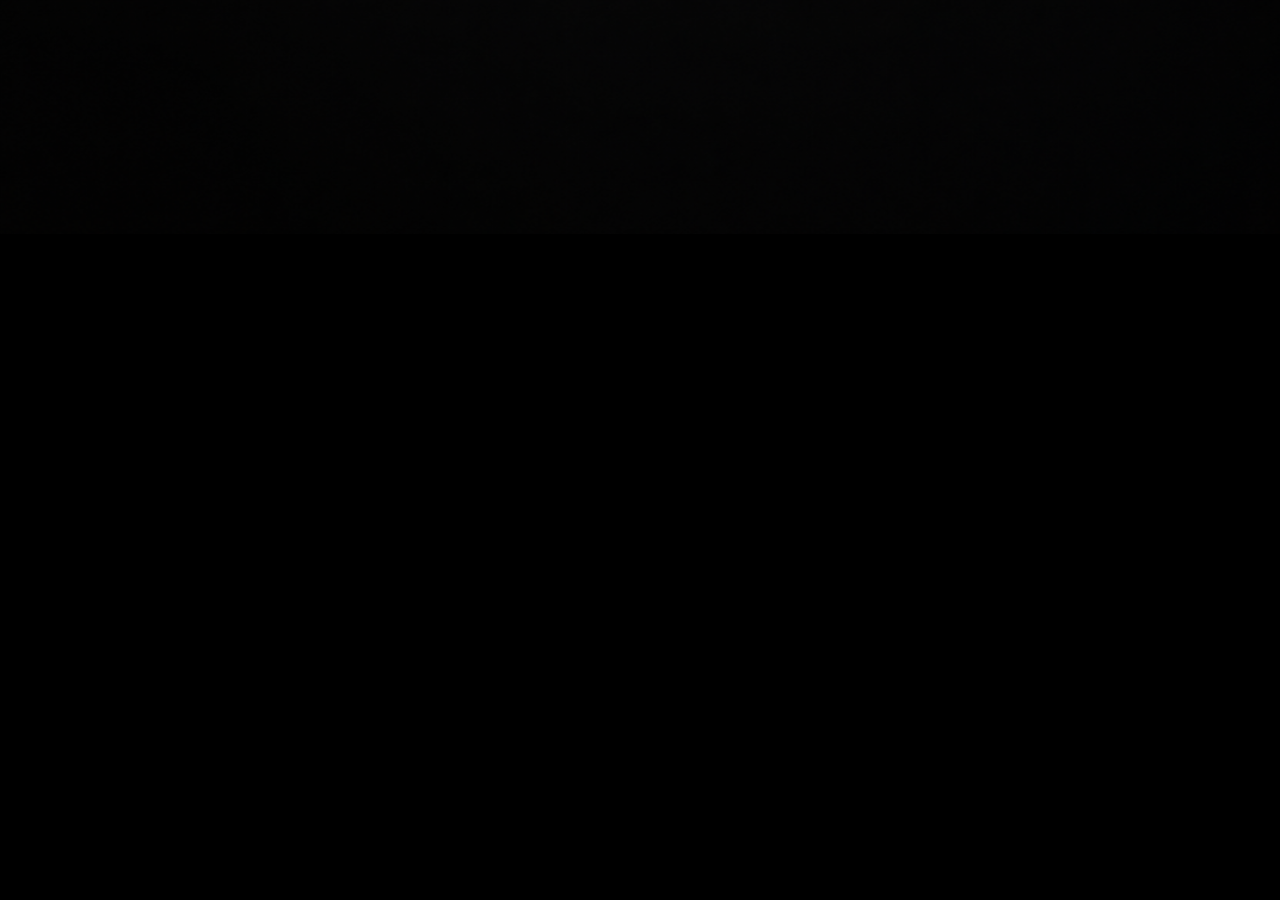
==== index.html @ ede3e85d "Add Studio splash, ten photo fun facts and bottom loading progress" ====
<!doctype html>
<html lang="en">
<head>
<meta charset="utf-8"><meta name="viewport" content="width=device-width,initial-scale=1,maximum-scale=1,user-scalable=no">
<title>Formula Racing 2.17.6 · Cockpit Camera</title>
<link rel="stylesheet" href="src/styles.css">
<link rel="stylesheet" href="src/ui.css"></head><body>
<div id="studioSplash" style="position:fixed;inset:0;background:black;z-index:20000;display:grid;place-items:center"><img src="assets/loading/studio.png" alt="Studio" style="width:100%;height:100%;object-fit:contain"></div>
<canvas id="glcanvas" aria-label="Interactive car and camera test on a fixed oval circuit"></canvas>
<div id="speedFx" aria-hidden="true"></div>
<div class="topbar"><div class="brand"><div class="title">FORMULA RACING 2.17.6 / MULTI-CIRCUIT</div><div class="sub">MULTI-CIRCUIT · PLAYER MODEL + CONTROLS PRESERVED · VARIABLE-PACE AI</div></div><div class="actions"><button id="downloadOffline">DOWNLOAD OFFLINE HTML</button><button id="settingsToggle" class="settings-toggle" aria-expanded="false" aria-controls="settingsPanel" title="Game settings">⚙ SETTINGS</button><div id="settingsPanel" class="settings-panel" hidden><div class="settings-head"><strong>GAME SETTINGS</strong><button id="settingsClose" aria-label="Close settings">✕</button></div><div class="settings-section">CAMERA VIEWS <small>V: Chase → Cockpit → Halo → Front wing → Rear</small></div><div class="camera-choice-grid"><button class="camera-choice" data-view="chase">CHASE</button><button class="camera-choice" data-view="cockpit">COCKPIT</button><button class="camera-choice" data-view="halo">HALO / T-CAM</button><button class="camera-choice" data-view="frontwing">FRONT WING</button><button class="camera-choice" data-view="rear">REAR VIEW</button></div><div class="settings-section">TRACK OVERVIEW <small>Orbit and overview are independent of V cycling</small></div><button class="camera-choice" data-view="orbit">ORBIT CAR</button><button id="fullTrackView" class="full-track-setting">FULL TRACK OVERVIEW</button><div class="settings-section">ADVANCED &amp; DEBUG</div><div class="settings-old-buttons"><button id="chaseView">CHASE CAM</button><button id="topView">ORBIT CAR</button><button id="resetView">RESET VIEW</button><button id="sunAngleButton" title="Change sunlight angle and real 3D projected shadows">SUN: AFTERNOON</button><button id="ferrariUvToggle" title="Cycles Ferrari texture orientation: normal, flip V, flip U, flip both">FERRARI UV: FLIP V</button><button id="renderQuality" title="Cycles render resolution only; physics and textures stay unchanged">RES: 100%</button><button id="resetCar">RESET GRID (R)</button></div></div></div></div>
<button id="helpToggle" title="Show controls and information" aria-controls="gameInfo" aria-expanded="false">ⓘ HELP</button><div class="info help-collapsed" id="gameInfo"><b>W</b> accelerate · <b>S</b> progressive brake / reverse · <b>A / D</b> steer · <b>ESC</b> pause menu · <b>SPACE</b> pause/resume (3-second restart) · <b>R</b> reset player + NPC grid · <b>V</b> cycle camera views.<br>Player model: <span id="modelStatus">LOADING CUSTOM CAR…</span><br>NPC model: <span id="npcModelStatus">LOADING AI CAR…</span><br>Ferrari model: <span id="ferrariModelStatus">LOADING FERRARI SF26…</span> · Mercedes model: <span id="mercedesModelStatus">LOADING MERCEDES…</span> · Williams, Alpine, Audi, Haas, Racing Bulls, Aston Martin and Cadillac load when selected · GHOST SPAWNS AFTER YOUR FIRST COMPLETE LAP; IT REPLAYS YOUR BEST RECORDED LAP<br>Tyre lockup requires a high-speed brake application: above 240 km/h it can happen sooner; from 210 km/h it requires a longer sustained brake. Low-speed braking will not lock the tyres. Track selection: Oval Circuit, Silverstone GP, Shanghai International, Spa-Francorchamps and Singapore. Spa and Singapore use your annotated original tracks; the original model is kept at full geometry / texture quality. Singapore uses its annotated FINISH .020 as a timing gate, and Spa uses its authored .026 finish marker. Silverstone uses a provisional virtual finish gate for lap timing; exact painted-line alignment still needs visual calibration. No independent NPC race line or difficulty selection: finish a valid lap to summon your best-lap ghost. Shanghai collisions use actual vertical geometry rather than an invisible raceline boundary. All eleven team models are available: McLaren, Red Bull, Ferrari, Mercedes, Aston Martin, Alpine, Williams, Haas, Racing Bulls, Audi and Cadillac. Green is grass; driving off-road causes strong speed loss and very weak acceleration. Road, edge lines and low red/white kerbs are prebuilt. Cars cast accurate sun-directed silhouettes instead of ellipse decals; the SUN button changes the light angle. Mouse drag orbits; scroll zooms. Chase camera pulls back smoothly and moves forward when braking. Ferrari UV test: use FERRARI UV to compare texture orientations.</div><div id="telemetry"><div class="telelabel">SPEED</div><div class="speedline"><span id="speed">000</span><small> km/h</small></div><div class="gearlines"><span id="gear">N</span><span id="surface">TRACK</span></div><div class="gearlines"><span>TURN RADIUS</span><span id="radius">—</span></div></div>
<div id="drivingHud" hidden aria-label="Driving instruments"><div id="shiftLights" aria-hidden="true"><i></i><i></i><i></i><i></i><i></i><i></i><i></i><i></i><i></i><i></i><i></i><i></i></div><div class="dash-values"><div class="dash-side"><span>AUTO</span><small>GEAR</small></div><div class="gear-stack"><strong id="hudGear">N</strong><span id="lockupAlert" hidden>LOCK-UP</span></div><div class="dash-side"><b id="hudSpeed">000</b><small>KM/H</small></div></div></div>
<section id="sessionResult" hidden role="status" aria-live="polite"></section>
<section id="tyreHud" hidden><header>TYRES · <span id="tyreMode"> CONDITION</span></header><div class="tyre-grid"><div id="tyre0"><small>FL</small><strong>100.0%</strong><meter min="0" max="100" low="30" high="60" optimum="100" value="100" aria-label="FL CONDITION"></meter></div><div id="tyre1"><small>FR</small><strong>100.0%</strong><meter min="0" max="100" low="30" high="60" optimum="100" value="100" aria-label="FR CONDITION"></meter></div><div id="tyre2"><small>RL</small><strong>100.0%</strong><meter min="0" max="100" low="30" high="60" optimum="100" value="100" aria-label="RL CONDITION"></meter></div><div id="tyre3"><small>RR</small><strong>100.0%</strong><meter min="0" max="100" low="30" high="60" optimum="100" value="100" aria-label="RR CONDITION"></meter></div></div></section>
<div id="practiceTiming" class="timing-panel hidden" aria-live="polite">
  <div class="timing-heading"><span>BEST LAP CHALLENGE</span><span id="timingLapNumber">LAP 1</span></div>
  <div class="timing-row total"><span>TOTAL TIME</span><strong id="sessionTime">00:00.000</strong></div>
  <div class="timing-row"><span>CURRENT LAP</span><strong id="currentLapTime">00:00.000</strong></div>
  <div class="timing-row"><span>LAST LAP</span><strong id="lastLapTime">—</strong></div>
  <div class="timing-row"><span>VS PREVIOUS</span><strong id="lapDelta">—</strong></div>
  <div id="ghostState" style="padding:5px 0;color:#92d8dc;font-size:10px">GHOST: waiting for your first valid lap</div>
  <div id="lapHistory" class="lap-history"><div class="lap-empty">No completed laps yet</div></div>
</div>

<div id="modeScreen" class="mode-screen" role="dialog" aria-modal="true" aria-labelledby="modeTitle">
  <div class="mode-panel">
    <div class="mode-eyebrow">FORMULA RACING · BUILD 2.14.4</div>
    <h1 id="modeTitle">CHOOSE YOUR<br><span>RACE MODE</span></h1>
    <p class="mode-intro">Same car and physics. Choose a circuit, then choose your practice opponent pace.</p>
    <div class="mode-grid">
      <button id="practiceMode" class="mode-card mode-active">
        <span class="mode-index">01 / DRIVE</span><strong>PRACTICE</strong>
        <span class="mode-desc">Free driving with the AI car. Choose Oval or Silverstone, then select Easy, Normal, Hard or Master.</span>
        <span class="mode-action">ENTER PRACTICE <b>→</b></span>
      </button>
      <button id="grandPrixMode" class="mode-card mode-soon">
        <span class="mode-index">02 / RACE WEEKEND</span><strong>GRAND PRIX</strong>
        <span class="mode-tag">COMING SOON</span>
        <span class="mode-desc">Grid start, race distance, results and more AI opponents.</span>
        <span class="mode-action">MODE RESERVED <b>↗</b></span>
      </button>
    </div>
    <div class="mode-footer">PRACTICE IS PLAYABLE NOW · GRAND PRIX IS A RESERVED PLACEHOLDER</div>
  </div>
</div>
<div id="trackScreen" class="mode-screen hidden" role="dialog" aria-modal="true" aria-labelledby="trackTitle">
  <div class="mode-panel">
    <div class="mode-eyebrow">FORMULA RACING · CIRCUIT SELECT</div>
    <h1 id="trackTitle">CHOOSE YOUR<br><span>CIRCUIT</span></h1>
    <p class="mode-intro">Choose Oval, Silverstone, Shanghai, Spa or Singapore. Spa and Singapore load their unmodified original GLB textures on selection as free-drive previews.</p>
    <div class="mode-grid">
      <button id="selectOvalTrack" class="mode-card mode-active">
        <span class="mode-index">TRACK 01 / SHORT</span><strong>OVAL CIRCUIT</strong>
        <span class="mode-desc">The familiar compact closed loop. Best for testing acceleration, braking, tyre lock and camera behaviour.</span>
        <span class="mode-action">SELECT OVAL <b>→</b></span>
      </button>
      <button id="selectSilverstoneTrack" class="mode-card" disabled>
        <span class="mode-index">TRACK 02 / GRAND PRIX</span><strong>SILVERSTONE GP</strong>
        <span class="mode-desc">New 2024-model Silverstone visual replacement. Free-drive preview; AI path and lap timing require route calibration.</span>
        <span class="mode-action">SELECT SILVERSTONE PREVIEW <b>→</b></span>
      </button>
      <button id="selectShanghaiTrack" class="mode-card" disabled>
        <span class="mode-index">TRACK 03 / INTERNATIONAL</span><strong>SHANGHAI INTERNATIONAL CIRCUIT</strong>
        <span class="mode-desc">Your imported Shanghai 2018 circuit model. Pit complex, start lights, grid markings, asphalt, grass and kerbs are included; distant scenery is simplified.</span>
        <span class="mode-action">LOADING SHANGHAI… <b>→</b></span>
      </button>
      <button id="selectSpaTrack" class="mode-card">
        <span class="mode-index">TRACK 04 / BELGIUM · PREVIEW</span><strong>SPA-FRANCORCHAMPS</strong>
        <span class="mode-desc">Original 2022 GLB visual mesh; Blender-labelled ROAD, KERB, WALL and GRID_000–025 with separate FINISH. Free driving; no verified AI path yet.</span>
        <span class="mode-action">LOAD ORIGINAL SPA <b>→</b></span>
      </button>
      <button id="selectSingaporeTrack" class="mode-card">
        <span class="mode-index">TRACK 05 / SINGAPORE · PREVIEW</span><strong>MARINA BAY / SINGAPORE</strong>
        <span class="mode-desc">Original GLB, 30 preserved grid markers, missing .021, and .020 reserved exclusively for FINISH. Free driving; mesh terrain and AI pending calibration.</span>
        <span class="mode-action">LOAD SINGAPORE <b>→</b></span>
      </button>
    </div>
    <div class="mode-footer">FIVE CIRCUITS · SPA/SINGAPORE ARE PREVIEW MAPS · ORIGINAL MODEL DETAILS RETAINED</div>
    <button id="backFromTrackSelect" class="diff-back">← BACK TO CIRCUIT SELECT</button>
  </div>
</div>
<div id="teamScreen" class="mode-screen hidden" role="dialog" aria-modal="true" aria-labelledby="teamTitle">
  <div class="mode-panel">
    <div class="mode-eyebrow">FORMULA RACING · GRID SELECTION</div>
    <h1 id="teamTitle">CHOOSE YOUR<br><span>TEAMS</span></h1>
    <p class="mode-intro">Choose your team and the AI opponent team. All eleven team models are available; additional models load only when selected to save memory. Red Bull uses the detailed 2026 RB22 model.</p>
    <div class="team-grid">
      <label class="team-select-card" for="playerTeamSelect">
        <span class="team-role">PLAYER · YOU DRIVE</span>
        <strong>Your team</strong>
        <select id="playerTeamSelect" aria-label="Choose your team">
          <option value="mclaren" selected>McLaren · Available</option>
          <option value="redbull">Red Bull RB22 · Available</option>
          <option value="ferrari">Ferrari · Available</option>
          <option value="mercedes">Mercedes · Available</option>
          <optgroup label="Additional available teams">
            <option value="astonmartin">Aston Martin · Available</option>
            <option value="alpine">Alpine · Available</option>
            <option value="williams">Williams · Available</option>
            <option value="haas">Haas · Available</option>
            <option value="racingbulls">Racing Bulls · Available</option>
            <option value="audi">Audi · Available</option>
            <option value="cadillac">Cadillac · Available</option>
          </optgroup>
        </select>
        <small>The selected team's model becomes your player car.</small>
      </label>
      <label class="team-select-card" for="npcTeamSelect">
        <span class="team-role">GHOST · BEST LAP</span>
        <strong>Ghost car</strong>
        <select id="npcTeamSelect" aria-label="Choose NPC team">
          <option value="redbull" selected>Red Bull RB22 · Available</option>
          <option value="mclaren">McLaren · Available</option>
          <option value="ferrari">Ferrari · Available</option>
          <option value="mercedes">Mercedes · Available</option>
          <optgroup label="Additional available teams">
            <option value="astonmartin">Aston Martin · Available</option>
            <option value="alpine">Alpine · Available</option>
            <option value="williams">Williams · Available</option>
            <option value="haas">Haas · Available</option>
            <option value="racingbulls">Racing Bulls · Available</option>
            <option value="audi">Audi · Available</option>
            <option value="cadillac">Cadillac · Available</option>
          </optgroup>
        </select>
        <small>This car appears only after you complete your first valid lap, replaying your best lap. You may choose either available team.</small>
      </label>
    </div>
    <div class="team-reserve-note">11 TEAMS · BEST-LAP GHOST REPLAY · NO AI DIFFICULTY</div>
    <div id="teamLoadStatus" class="team-load-status" aria-live="polite">Choose your player and future best-lap ghost car; the ghost stays hidden until a valid lap is completed.</div>
    <div class="session-options"><label>Tyres <select id="tyreCompound"><option value="soft">Soft · High grip / Higher wear</option><option value="medium" selected>Medium · Balanced</option><option value="hard">Hard · Longer life / Lower grip</option><option value="inter">Intermediate · High wear in dry conditions</option><option value="wet">Full Wet · Low dry grip / High dry wear</option></select></label><label>Session Laps <select id="lapLimit"><option value="1">1 Lap</option><option value="2">2 Laps</option><option value="3">3 Laps</option><option value="4">4 Laps</option><option value="5">5 Laps</option><option value="0" selected>Unlimited</option></select></label></div><p class="tyre-note">Weather affects road grip and braking distance. Every lap is recorded. Timing stops at the selected lap count. Press R to restart.</p>
<label class="tyre-option"><input id="tyreWearEnabled" type="checkbox" checked> Enable Tyre Wear</label><p class="tyre-note">Tyres wear while moving. Off-track driving, braking and front-wheel lock-ups increase wear. Disable wear to keep fresh tyres. Restarting fits a new set.</p>
    <div class="team-actions">
      <button id="backToDifficulty" class="diff-back">← BACK TO TRACKS</button>
      <button id="confirmTeamSelection" class="team-start">START SESSION →</button>
    </div>
  </div>
</div>
<div id="startLights" class="start-lights hidden" aria-label="Five red start lights">
  <span class="lights-label">WAIT FOR LIGHTS OUT</span>
  <span class="light-lamp"></span><span class="light-lamp"></span><span class="light-lamp"></span><span class="light-lamp"></span><span class="light-lamp"></span>
</div>
<div id="error"><div class="errbox"><h2>WebGL unavailable</h2><p>This test needs WebGL enabled in the browser. Try a current version of Chrome or Edge with hardware acceleration enabled.</p></div></div>
<script type="module" src="src/main.js?v=loading11"></script></body></html>
---- src/styles.css ----
:root{color-scheme:dark;--cyan:#68f0f0;--panel:rgba(8,17,24,.88);--border:#304651}
*{box-sizing:border-box}html,body{margin:0;width:100%;height:100%;overflow:hidden;background:#0a151b;font-family:Arial,Helvetica,sans-serif;color:#edf6f7}
#glcanvas{display:block;width:100%;height:100%;touch-action:none;outline:none}
#speedFx{position:fixed;inset:0;z-index:2;pointer-events:none;opacity:0;mix-blend-mode:screen;background-image:repeating-linear-gradient(104deg,transparent 0 41px,rgba(200,240,255,.26) 42px,transparent 43px 86px),radial-gradient(ellipse at center,transparent 27%,rgba(4,12,18,.18) 100%);background-size:180px 100%,100% 100%;background-position:0 0,0 0;mask-image:radial-gradient(ellipse at center,transparent 24%,#000 86%);-webkit-mask-image:radial-gradient(ellipse at center,transparent 24%,#000 86%);animation:speedStreakFlow .30s linear infinite}
@keyframes speedStreakFlow{from{background-position:0 0,0 0}to{background-position:-180px 0,0 0}}
.topbar,.info,#telemetry{z-index:5}
.topbar{position:fixed;left:18px;top:16px;right:18px;display:flex;align-items:flex-start;justify-content:space-between;gap:12px;pointer-events:none}
.brand{background:var(--panel);border:1px solid var(--border);border-radius:10px;padding:12px 15px;backdrop-filter:blur(6px)}
.title{font-weight:900;letter-spacing:2.8px;font-size:14px;color:var(--cyan)}.sub{font-size:10px;letter-spacing:1.6px;color:#9aafb8;margin-top:5px}
.actions{display:flex;gap:8px;pointer-events:auto}button{border:1px solid #4c737e;background:var(--panel);color:#dffcff;border-radius:8px;padding:11px 13px;font-weight:700;cursor:pointer;letter-spacing:.5px}button:hover{border-color:var(--cyan)}
.info{position:fixed;left:18px;bottom:16px;background:var(--panel);border:1px solid var(--border);border-radius:10px;padding:11px 14px;color:#b6c8cf;font-size:11px;line-height:1.6;max-width:min(520px,calc(100vw - 36px));pointer-events:none}
.info b{color:var(--cyan)}#telemetry{position:fixed;right:18px;bottom:16px;min-width:158px;padding:12px 16px;background:var(--panel);border:1px solid var(--border);border-radius:10px;box-shadow:0 8px 25px #0004;pointer-events:none} .telelabel{font-size:10px;letter-spacing:2px;color:#9aafb8}.speedline{font-size:30px;line-height:1.1;font-weight:900;font-variant-numeric:tabular-nums}.speedline small{font-size:11px;color:#9aafb8}.gearlines{display:flex;justify-content:space-between;gap:20px;margin-top:5px;color:var(--cyan);font-size:10px;letter-spacing:1px;font-weight:800}
#error{display:none;position:fixed;inset:0;place-items:center;padding:24px;background:#071017;color:#fff;text-align:center}.errbox{max-width:480px;border:1px solid var(--border);border-radius:14px;padding:24px;background:#101e27}

.mode-screen{position:fixed;inset:0;z-index:20;display:grid;place-items:center;padding:22px;background:radial-gradient(ellipse at 50% 30%,rgba(22,53,62,.72),rgba(3,9,14,.94) 72%);backdrop-filter:blur(8px)}
.mode-screen.hidden{display:none}
.mode-panel{width:min(760px,100%);border:1px solid #395a66;border-radius:18px;padding:clamp(22px,4vw,42px);background:rgba(7,16,23,.96);box-shadow:0 24px 90px #0008}
.mode-eyebrow{color:var(--cyan);font-size:10px;font-weight:900;letter-spacing:4px}
.mode-panel h1{font-size:clamp(34px,6vw,58px);line-height:.96;letter-spacing:-1.8px;margin:17px 0 14px;font-weight:900}
.mode-panel h1 span{color:var(--cyan)}.mode-intro{color:#b4c6ce;font-size:13px;line-height:1.7;margin:0 0 24px}
.mode-grid{display:grid;grid-template-columns:1fr 1fr;gap:13px}
.mode-card{display:flex;flex-direction:column;align-items:flex-start;text-align:left;gap:12px;min-height:230px;padding:20px;border-radius:12px;border:1px solid #36535f;background:#0b1c25;color:#effbff;letter-spacing:0;white-space:normal;transition:border-color .18s,transform .18s,background .18s}
.mode-card:hover{transform:translateY(-2px);border-color:var(--cyan)}.mode-active{background:linear-gradient(145deg,#102d36,#0b1a22);border-color:#5aa9b6}
.mode-card strong{font-size:25px;letter-spacing:1.4px}.mode-index{font-size:9px;letter-spacing:2px;color:#9fb6c0;font-weight:800}.mode-desc{font-size:12px;line-height:1.65;color:#b6c7cf;font-weight:400}.mode-action{margin-top:auto;font-size:10px;font-weight:900;letter-spacing:1.2px;color:var(--cyan);display:flex;justify-content:space-between;gap:18px;width:100%}.mode-action b{font-size:16px}.mode-soon{cursor:pointer;background:linear-gradient(145deg,#151b22,#0b141a);border-color:#303e47}.mode-soon:hover{border-color:#667985}.mode-tag{display:inline-block;background:#25333b;color:#b0c0c8;padding:5px 8px;border-radius:5px;font-size:9px;font-weight:900;letter-spacing:1.5px}.mode-footer{margin-top:20px;font-size:9px;line-height:1.6;letter-spacing:1.5px;color:#68818d}
@media(max-width:560px){.mode-grid{grid-template-columns:1fr}.mode-card{min-height:165px}.mode-panel h1{font-size:36px}.mode-panel{padding:22px}}
@media(max-width:620px){.topbar{left:10px;right:10px;top:10px}.brand{padding:9px 10px}.title{font-size:11px;letter-spacing:1.5px}.sub{font-size:8px;letter-spacing:.8px}.actions{gap:5px}button{padding:9px;font-size:10px}.info{left:10px;bottom:10px;font-size:10px;max-width:calc(100vw - 20px);bottom:84px}#telemetry{right:10px;bottom:10px;min-width:118px;padding:8px 10px}.speedline{font-size:24px}.actions{flex-wrap:wrap;justify-content:flex-end;max-width:55vw}}

.start-lights{position:fixed;z-index:12;top:82px;left:50%;transform:translateX(-50%);display:flex;align-items:center;gap:12px;padding:12px 18px;background:linear-gradient(#20252a,#090b0e);border:1px solid #505960;border-radius:12px;box-shadow:0 10px 30px #0007;pointer-events:none}
.start-lights.hidden{display:none}
.light-lamp{display:block;width:27px;height:27px;border-radius:50%;background:radial-gradient(circle at 35% 30%,#49292d,#1c1114 67%);border:2px solid #4b353a;box-shadow:inset 0 2px 5px #000a}
.light-lamp.lit{background:radial-gradient(circle at 35% 28%,#ff8d95,#ff203a 44%,#b80019 78%);border-color:#ff687a;box-shadow:0 0 12px #ff203a,0 0 25px #ff203a88,inset 0 1px 3px #ffd6da}
.lights-label{position:absolute;left:0;right:0;top:-19px;text-align:center;color:#9fb3bf;font-size:9px;font-weight:900;letter-spacing:2px;white-space:nowrap;text-shadow:0 2px 4px #000}
.diff-back{width:auto;margin-top:18px;padding:10px 14px;background:#0b1a22;color:#9fb6c0;border-color:#36535f}
.diff-summary{display:flex;flex-wrap:wrap;gap:8px;margin-top:3px}
.diff-chip{border:1px solid #2b454f;background:#0b171e;color:#9fb6c0;border-radius:6px;padding:6px 8px;font-size:10px;letter-spacing:.5px}
.diff-chip b{color:var(--cyan)}

.team-grid{display:grid;grid-template-columns:1fr 1fr;gap:13px;margin:2px 0 16px}
.team-select-card{display:flex;flex-direction:column;align-items:stretch;gap:10px;border:1px solid #36535f;border-radius:12px;padding:18px;background:#0b1c25;min-width:0}
.team-select-card strong{font-size:20px;letter-spacing:1px;color:#effbff}
.team-role{font-size:9px;letter-spacing:2px;font-weight:900;color:var(--cyan)}
.team-select-card select{width:100%;min-width:0;padding:12px 10px;border-radius:7px;border:1px solid #426471;background:#101f28;color:#f0fbff;font-weight:700;font-size:13px;outline:none}
.team-select-card select:focus{border-color:var(--cyan)}
.team-select-card small{font-size:11px;line-height:1.55;color:#9fb6c0}
.team-reserve-note{font-size:10px;line-height:1.6;letter-spacing:.4px;color:#8197a1;margin:4px 0 7px}
.team-load-status{font-size:11px;line-height:1.5;color:#8ee8f0;min-height:18px;margin:0 0 12px}
.team-actions{display:flex;flex-wrap:wrap;gap:10px;justify-content:space-between}
.team-actions button{flex:1;min-width:180px}
.team-start{background:linear-gradient(135deg,#a7ffff,#51c9d2);color:#061217;border-color:#8bf5f5;font-weight:900}
@media(max-width:560px){.team-grid{grid-template-columns:1fr}.team-select-card{padding:14px}.team-actions button{min-width:100%}}

@media(max-width:620px){.start-lights{top:92px;gap:7px;padding:9px 12px}.light-lamp{width:22px;height:22px}}

/* Practice stopwatch and lap history */
#practiceTiming{position:fixed;right:18px;bottom:174px;z-index:6;width:250px;padding:12px 14px;background:var(--panel);border:1px solid var(--border);border-radius:10px;box-shadow:0 8px 25px #0004;pointer-events:none;font-variant-numeric:tabular-nums;backdrop-filter:blur(6px)}
#practiceTiming.hidden{display:none}
.timing-heading{display:flex;align-items:center;justify-content:space-between;gap:8px;color:var(--cyan);font-weight:900;letter-spacing:1.4px;font-size:10px;margin-bottom:8px}
.timing-row{display:flex;align-items:center;justify-content:space-between;gap:12px;padding:3px 0;color:#9eb3bd;font-size:10px;letter-spacing:.7px}
.timing-row strong{color:#eefbff;font-size:13px;font-weight:800;letter-spacing:.2px}
.timing-row.total strong{font-size:17px;color:#fff}
#lapDelta.faster{color:#8be1a2}#lapDelta.slower{color:#ff9f96}
.lap-history{border-top:1px solid #304651;margin-top:7px;padding-top:6px;max-height:110px;overflow-y:auto;pointer-events:auto;scrollbar-width:thin;scrollbar-color:#49616b transparent}
.lap-history-row{display:grid;grid-template-columns:48px 1fr 1fr;gap:7px;align-items:center;padding:3px 0;color:#b8cbd2;font-size:10px}
.lap-history-row .lap-time{color:#f0fbff;text-align:right;font-weight:700}
.lap-history-row .lap-delta{text-align:right}
.lap-history-row .lap-delta.faster{color:#8be1a2}.lap-history-row .lap-delta.slower{color:#ff9f96}
.lap-empty{color:#6f8791;font-size:10px;padding:3px 0}
@media(max-width:620px){#practiceTiming{right:10px;bottom:164px;width:218px;padding:9px 10px}.timing-heading{font-size:9px}.timing-row{font-size:9px}.timing-row strong{font-size:12px}.timing-row.total strong{font-size:15px}.lap-history{max-height:76px}}


/* 2.15.5: compact controls, settings drawer and collapsed help */
.topbar{align-items:flex-start}.topbar .actions{position:relative;display:block;pointer-events:auto;max-width:none}
.settings-toggle{font-size:12px;letter-spacing:1px;white-space:nowrap;box-shadow:0 5px 22px #0005}
.settings-panel{position:absolute;right:0;top:calc(100% + 9px);width:min(355px,calc(100vw - 20px));max-height:min(74vh,650px);overflow:auto;padding:15px;border:1px solid #416474;border-radius:13px;background:rgba(7,19,27,.97);box-shadow:0 22px 60px #000b;z-index:30;backdrop-filter:blur(12px)}
.settings-panel[hidden]{display:none!important}.settings-head{display:flex;align-items:center;justify-content:space-between;color:#89f1f3;font-size:12px;letter-spacing:1.5px}.settings-head button{padding:6px 9px}
.settings-section{font-size:10px;color:#9fbcc7;letter-spacing:1.5px;font-weight:900;padding:14px 0 8px}.settings-section small{display:block;margin-top:4px;font-size:9px;letter-spacing:0;color:#8096a0;font-weight:400}
.camera-choice-grid,.settings-old-buttons{display:grid;grid-template-columns:repeat(2,minmax(0,1fr));gap:7px}.camera-choice-grid button,.settings-old-buttons button{min-width:0;font-size:10px;line-height:1.35;padding:10px 6px;letter-spacing:0;white-space:normal}.camera-choice.selected{background:#13434b;color:#b6ffff;border-color:#71e4e8}
.settings-old-buttons{border-top:1px solid #29434d;padding-top:12px}.settings-old-buttons #chaseView,.settings-old-buttons #topView{display:none} .full-track-setting{display:block;width:100%;background:#0d2d38;border-color:#477684;color:#b7f5fa;text-align:center;font-size:11px;padding:12px;margin:2px 0 5px}
#helpToggle{position:fixed;bottom:16px;left:18px;z-index:7;padding:9px 12px;font-size:11px;background:rgba(8,17,24,.91);border-radius:9px}
.info.help-collapsed{display:none!important}.info:not(.help-collapsed){bottom:58px;z-index:8;max-height:min(55vh,370px);overflow:auto;pointer-events:auto;box-shadow:0 10px 35px #0008}
@media(max-width:620px){#helpToggle{left:10px;bottom:84px}.info:not(.help-collapsed){bottom:122px;max-height:43vh}.settings-panel{max-height:70vh}.topbar .actions{max-width:none}}

/* Five circuit choices: preserve access to lower rows on shorter viewports. */
#trackScreen{overflow-y:auto;place-items:start center}
#trackScreen .mode-panel{margin:auto;max-height:none}
#trackScreen .mode-card{min-height:147px;padding:14px;gap:7px}
@media(max-width:620px){#trackScreen .mode-panel{margin:8px auto}#trackScreen .mode-card{min-height:125px;padding:12px}}
---- src/ui.css ----
/* Allow the original dialogs to scroll on shorter desktop screens. */
.mode-screen {
  overflow-y: auto;
}
.mode-panel {
  box-sizing: border-box;
  max-height: calc(100dvh - 44px);
  overflow-y: auto;
}
.asset-loading {
  position: fixed;
  inset: 0;
  z-index: 100;
  display: grid;
  place-items: center;
  background: #0a151b;
  color: #68f0f0;
  font: 700 16px Arial, sans-serif;
}

#pauseActions { display:flex; gap:12px; margin-top:24px; flex-wrap:wrap; justify-content:center; }
#pauseActions[hidden], #pauseBack[hidden] { display:none; }
#pauseBack { position:fixed; bottom:24px; left:50%; transform:translateX(-50%); z-index:10000; }

/* Compact bottom-centre driver instruments. Original telemetry stays available to code. */
#telemetry { display:none; }
#drivingHud { position:fixed; bottom:18px; left:50%; transform:translateX(-50%); z-index:6; width:228px; padding:9px 16px 8px; border:1px solid #68808c99; border-radius:10px 10px 24px 24px; background:linear-gradient(#101820c9,#03070be8); color:white; pointer-events:none; font-family:Arial,sans-serif; box-shadow:0 5px 24px #0007; }
#drivingHud[hidden] { display:none; }
#shiftLights { display:flex; gap:4px; justify-content:center; margin-bottom:4px; }
#shiftLights i { width:13px; height:5px; border-radius:2px; background:#26332f; }
#shiftLights i.lit { background:#7bff53; box-shadow:0 0 6px #7bff5380; }
#shiftLights i.lit:nth-child(n+6) { background:#ffdb49; }
#shiftLights i.lit:nth-child(n+10) { background:#bca5ff; }
.dash-values { display:flex; justify-content:space-around; align-items:center; gap:16px; font-variant-numeric:tabular-nums; }
#hudGear { font-size:46px; line-height:1; min-width:40px; text-align:center; font-style:italic; }
.dash-side { display:grid; gap:3px; text-align:center; }
.dash-side span { font-size:12px; color:#b3bfcb; }
.dash-side small { font-size:9px; letter-spacing:1.4px; color:#b3bfcb; }
#hudSpeed { font-size:24px; }
@media(max-width:620px) { #drivingHud { width:190px; bottom:10px; padding:7px 10px; } #hudGear { font-size:36px; } }

#audioSetup { position:fixed; inset:0; z-index:10000; display:grid; place-items:center; padding:20px; background:rgba(4,10,16,.96); overflow:auto; }
#audioSetup[hidden] { display:none; }
.audio-setup-card { width:min(600px,100%); box-sizing:border-box; padding:30px; border:1px solid #385b6d; border-radius:20px; background:#101e29; color:#eef7fc; }
.audio-setup-card h1 { margin-top:0; font-size:30px; }
.audio-setup-card p { line-height:1.6; color:#b7cbd6; }
.audio-setup-card input[type=file] { display:block; margin:18px 0; max-width:100%; }
.audio-setup-actions { display:flex; flex-wrap:wrap; gap:12px; margin-top:24px; }
.audio-setup-actions button { padding:12px 20px; }
.audio-setup-actions button:disabled { opacity:.4; cursor:default; }

#practiceTiming{right:12px;bottom:12px}
#tyreHud{position:fixed;top:92px;left:18px;width:176px;padding:12px;border:1px solid var(--border);border-radius:10px;background:var(--panel);z-index:6;pointer-events:none;font-variant-numeric:tabular-nums}
#tyreHud[hidden]{display:none}#tyreHud header{color:var(--cyan);font-size:12px;font-weight:bold;margin-bottom:10px}.tyre-grid{display:grid;grid-template-columns:1fr 1fr;gap:12px}.tyre-grid small,.tyre-grid strong{display:block}.tyre-grid small{font-size:10px;color:#a9bec8}.tyre-grid strong{font-size:17px;margin:3px 0}.tyre-grid meter{width:100%;height:10px}.tyre-option{display:block;margin-top:16px;color:#dffcff}.tyre-option input{accent-color:#68f0f0;width:18px;height:18px;vertical-align:middle}.tyre-note{font-size:12px;color:#a9bec8;line-height:1.5}
@media(max-width:760px){#practiceTiming{width:160px;right:8px;bottom:8px;padding:8px;box-sizing:border-box}#drivingHud{left:8px;bottom:8px;transform:none;width:150px;padding:8px;box-sizing:border-box}.dash-values{gap:4px}#hudGear{font-size:30px}#hudSpeed{font-size:20px}#tyreHud{left:10px;top:86px;width:142px;padding:8px}.tyre-grid{gap:7px}}

.session-options{display:flex;gap:14px;flex-wrap:wrap;margin-top:16px}.session-options label{display:grid;gap:6px;flex:1;min-width:160px;color:#dffcff}.session-options select{background:#122630;color:white;padding:10px;border:1px solid #476575;border-radius:6px}
#sessionResult{position:fixed;top:92px;left:50%;transform:translateX(-50%);z-index:20;background:#0a1728ed;border:1px solid #68f0f0;border-radius:12px;padding:16px 28px;text-align:center;pointer-events:none;animation:resultFade 2.6s forwards;font-variant-numeric:tabular-nums;max-width:80vw}#sessionResult[hidden]{display:none}#sessionResult strong{display:block;font-size:24px;color:#68f0f0;margin-bottom:8px}#sessionResult div{font-size:14px;margin:3px}#sessionResult small{display:block;margin-top:8px;color:#abbecb}@keyframes resultFade{0%,75%{opacity:1}100%{opacity:0}}

.gear-stack{display:grid;justify-items:center;position:relative}#lockupAlert{position:absolute;top:100%;font-size:10px;font-weight:900;color:#ff775b;white-space:nowrap}#lockupAlert[hidden]{display:none}#replayPanel{position:fixed;left:50%;transform:translateX(-50%);bottom:82px;z-index:10001;max-width:90vw;width:700px;padding:12px;background:#0b1829ee;border:1px solid #5d879a;border-radius:12px;display:flex;align-items:center;gap:10px;flex-wrap:wrap}#replayPanel[hidden]{display:none}#replayPanel select{background:#172c38;color:white;padding:8px;border-radius:6px}#replaySeek{flex:1;min-width:150px}#replayPanel small{width:100%;color:#acc6ce}

.weather-control{display:flex;gap:10px;align-items:center;margin:12px 0;color:#bdd7e1;font-size:13px}.weather-control select{background:#13242f;color:white;border:1px solid #547584;border-radius:6px;padding:9px}#weatherStatus{display:block;font-size:10px;color:#9bd3e5;margin-top:8px}

.loading-story{position:fixed;inset:0;z-index:10001;background:#06080b;color:#fff;display:flex;flex-direction:column;align-items:center;font-family:Arial,sans-serif}.loading-story-card{flex:1;min-height:0;width:100%;background:none;border:0;color:inherit;display:flex;flex-direction:column;align-items:center;justify-content:center;gap:16px;padding:24px;cursor:pointer;box-sizing:border-box}.loading-story-card:focus-visible{outline:2px solid #68f0f0;outline-offset:-6px}.loading-story-image{max-width:min(100%,1100px);max-height:58vh;object-fit:contain;min-height:0}.loading-story-fact{font-size:clamp(16px,2.2vw,26px);line-height:1.45;max-width:1000px;margin:0;text-align:center;text-wrap:balance}.loading-story-card small{font-size:10px;letter-spacing:2px;color:#9daab7}.loading-story-footer{flex:none;width:100%;box-sizing:border-box;padding:12px 24px max(20px,env(safe-area-inset-bottom));background:#06080b}.loading-story-footer p{font-size:11px;letter-spacing:1px;color:#aebbc8}.loading-story-footer progress{display:block;width:100%;height:6px;accent-color:#ed3343;border:0}.loading-story-footer progress::-webkit-progress-bar{background:#25303d}.loading-story-footer progress::-webkit-progress-value{background:#ed3343}
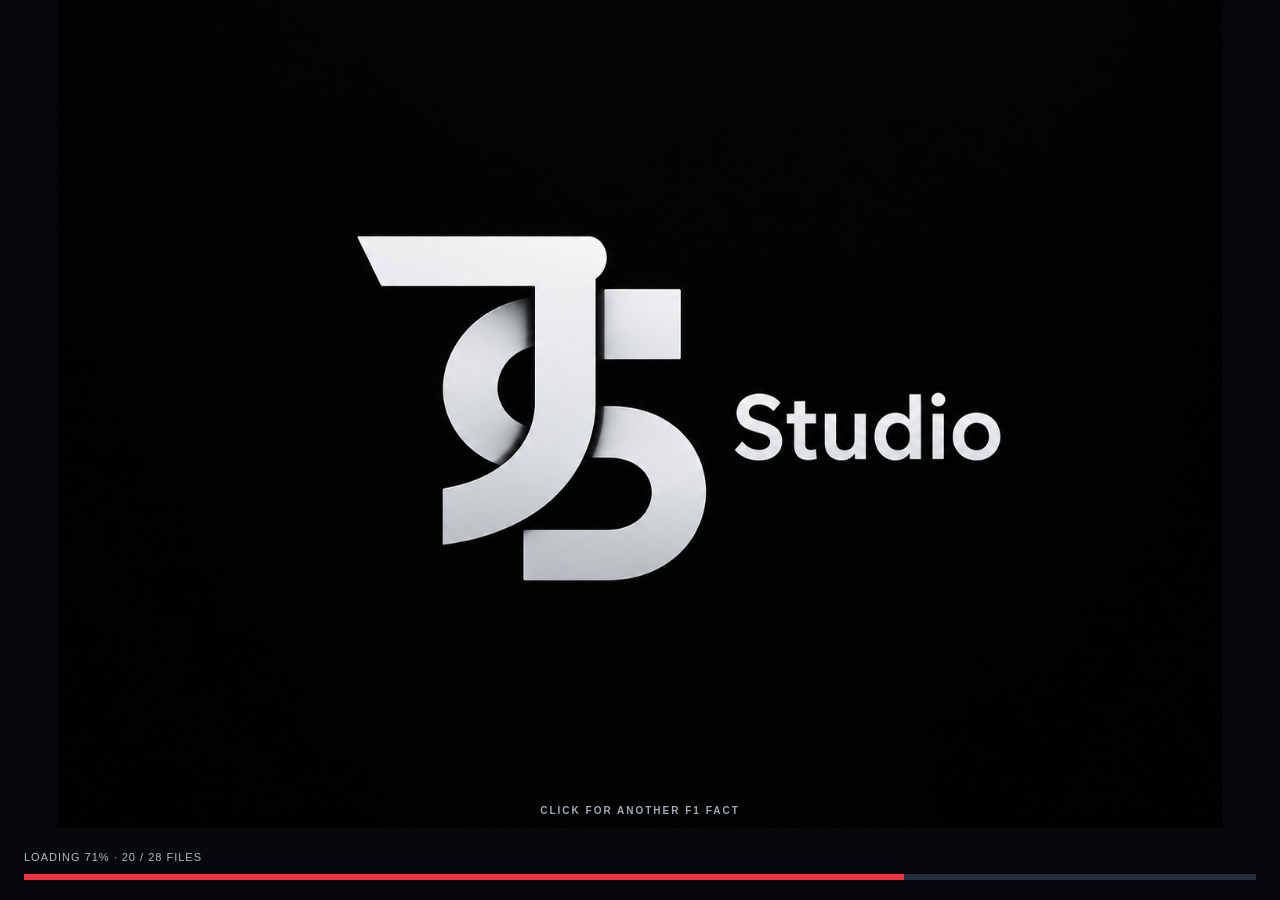
==== commit 0983758c: "Repair truncated photo and audio blobs; show Studio as first loading card" ====
--- a/index.html
+++ b/index.html
@@ -4,8 +4,8 @@
 <meta charset="utf-8"><meta name="viewport" content="width=device-width,initial-scale=1,maximum-scale=1,user-scalable=no">
 <title>Formula Racing 2.17.6 · Cockpit Camera</title>
 <link rel="stylesheet" href="src/styles.css">
-<link rel="stylesheet" href="src/ui.css"></head><body>
-<div id="studioSplash" style="position:fixed;inset:0;background:black;z-index:20000;display:grid;place-items:center"><img src="assets/loading/studio.png" alt="Studio" style="width:100%;height:100%;object-fit:contain"></div>
+<link rel="stylesheet" href="src/ui.css?v=media14"></head><body>
+<div id="studioSplash" style="position:fixed;inset:0;background:black;z-index:20000;display:grid;place-items:center"><img src="assets/loading/studio.png?v=media14" alt="Studio" style="width:100%;height:100%;object-fit:contain"></div>
 <canvas id="glcanvas" aria-label="Interactive car and camera test on a fixed oval circuit"></canvas>
 <div id="speedFx" aria-hidden="true"></div>
 <div class="topbar"><div class="brand"><div class="title">FORMULA RACING 2.17.6 / MULTI-CIRCUIT</div><div class="sub">MULTI-CIRCUIT · PLAYER MODEL + CONTROLS PRESERVED · VARIABLE-PACE AI</div></div><div class="actions"><button id="downloadOffline">DOWNLOAD OFFLINE HTML</button><button id="settingsToggle" class="settings-toggle" aria-expanded="false" aria-controls="settingsPanel" title="Game settings">⚙ SETTINGS</button><div id="settingsPanel" class="settings-panel" hidden><div class="settings-head"><strong>GAME SETTINGS</strong><button id="settingsClose" aria-label="Close settings">✕</button></div><div class="settings-section">CAMERA VIEWS <small>V: Chase → Cockpit → Halo → Front wing → Rear</small></div><div class="camera-choice-grid"><button class="camera-choice" data-view="chase">CHASE</button><button class="camera-choice" data-view="cockpit">COCKPIT</button><button class="camera-choice" data-view="halo">HALO / T-CAM</button><button class="camera-choice" data-view="frontwing">FRONT WING</button><button class="camera-choice" data-view="rear">REAR VIEW</button></div><div class="settings-section">TRACK OVERVIEW <small>Orbit and overview are independent of V cycling</small></div><button class="camera-choice" data-view="orbit">ORBIT CAR</button><button id="fullTrackView" class="full-track-setting">FULL TRACK OVERVIEW</button><div class="settings-section">ADVANCED &amp; DEBUG</div><div class="settings-old-buttons"><button id="chaseView">CHASE CAM</button><button id="topView">ORBIT CAR</button><button id="resetView">RESET VIEW</button><button id="sunAngleButton" title="Change sunlight angle and real 3D projected shadows">SUN: AFTERNOON</button><button id="ferrariUvToggle" title="Cycles Ferrari texture orientation: normal, flip V, flip U, flip both">FERRARI UV: FLIP V</button><button id="renderQuality" title="Cycles render resolution only; physics and textures stay unchanged">RES: 100%</button><button id="resetCar">RESET GRID (R)</button></div></div></div></div>
@@ -142,4 +142,4 @@
   <span class="light-lamp"></span><span class="light-lamp"></span><span class="light-lamp"></span><span class="light-lamp"></span><span class="light-lamp"></span>
 </div>
 <div id="error"><div class="errbox"><h2>WebGL unavailable</h2><p>This test needs WebGL enabled in the browser. Try a current version of Chrome or Edge with hardware acceleration enabled.</p></div></div>
-<script type="module" src="src/main.js?v=loading11"></script></body></html>+<script type="module" src="src/main.js?v=media14"></script></body></html>
--- a/src/ui.css
+++ b/src/ui.css
@@ -62,3 +62,7 @@
 .weather-control{display:flex;gap:10px;align-items:center;margin:12px 0;color:#bdd7e1;font-size:13px}.weather-control select{background:#13242f;color:white;border:1px solid #547584;border-radius:6px;padding:9px}#weatherStatus{display:block;font-size:10px;color:#9bd3e5;margin-top:8px}
 
 .loading-story{position:fixed;inset:0;z-index:10001;background:#06080b;color:#fff;display:flex;flex-direction:column;align-items:center;font-family:Arial,sans-serif}.loading-story-card{flex:1;min-height:0;width:100%;background:none;border:0;color:inherit;display:flex;flex-direction:column;align-items:center;justify-content:center;gap:16px;padding:24px;cursor:pointer;box-sizing:border-box}.loading-story-card:focus-visible{outline:2px solid #68f0f0;outline-offset:-6px}.loading-story-image{max-width:min(100%,1100px);max-height:58vh;object-fit:contain;min-height:0}.loading-story-fact{font-size:clamp(16px,2.2vw,26px);line-height:1.45;max-width:1000px;margin:0;text-align:center;text-wrap:balance}.loading-story-card small{font-size:10px;letter-spacing:2px;color:#9daab7}.loading-story-footer{flex:none;width:100%;box-sizing:border-box;padding:12px 24px max(20px,env(safe-area-inset-bottom));background:#06080b}.loading-story-footer p{font-size:11px;letter-spacing:1px;color:#aebbc8}.loading-story-footer progress{display:block;width:100%;height:6px;accent-color:#ed3343;border:0}.loading-story-footer progress::-webkit-progress-bar{background:#25303d}.loading-story-footer progress::-webkit-progress-value{background:#ed3343}
+
+.loading-story-card{display:grid;grid-template-rows:minmax(0,1fr) auto auto;justify-items:center;overflow:hidden;gap:14px;padding:20px 24px}.loading-story-visual{width:100%;height:100%;min-height:0;max-width:1100px;overflow:hidden}.loading-story-image{display:block;width:100%;height:100%;max-width:none;max-height:none;object-fit:contain;object-position:center}.loading-story-fact{flex:none}.loading-story-card small{margin:0}
+
+.loading-story.studio-card .loading-story-visual{max-width:none;position:absolute;inset:0;width:100%;height:100%;pointer-events:none}.loading-story.studio-card .loading-story-card{position:relative}.loading-story.studio-card .loading-story-fact{display:none}.loading-story.studio-card .loading-story-card small{position:absolute;bottom:12px;z-index:1}
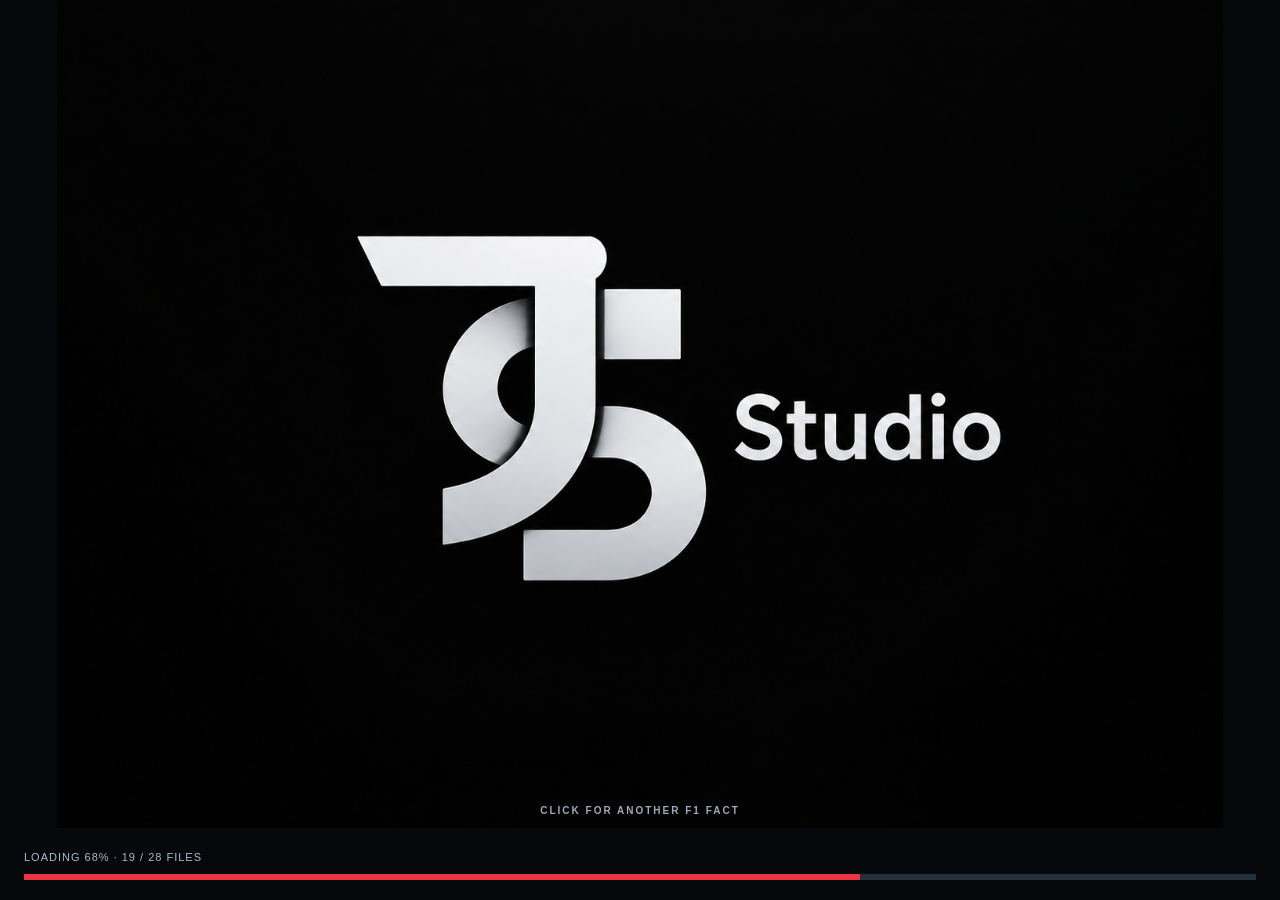
==== commit 3207760b: "Prevent embedded wheels at walls, stop impact speed, and add sliding lens raindrops" ====
--- a/index.html
+++ b/index.html
@@ -4,8 +4,8 @@
 <meta charset="utf-8"><meta name="viewport" content="width=device-width,initial-scale=1,maximum-scale=1,user-scalable=no">
 <title>Formula Racing 2.17.6 · Cockpit Camera</title>
 <link rel="stylesheet" href="src/styles.css">
-<link rel="stylesheet" href="src/ui.css?v=media14"></head><body>
-<div id="studioSplash" style="position:fixed;inset:0;background:black;z-index:20000;display:grid;place-items:center"><img src="assets/loading/studio.png?v=media14" alt="Studio" style="width:100%;height:100%;object-fit:contain"></div>
+<link rel="stylesheet" href="src/ui.css?v=rainwall17"></head><body>
+<div id="studioSplash" style="position:fixed;inset:0;background:black;z-index:20000;display:grid;place-items:center"><img src="assets/loading/studio.png?v=rainwall17" alt="Studio" style="width:100%;height:100%;object-fit:contain"></div>
 <canvas id="glcanvas" aria-label="Interactive car and camera test on a fixed oval circuit"></canvas>
 <div id="speedFx" aria-hidden="true"></div>
 <div class="topbar"><div class="brand"><div class="title">FORMULA RACING 2.17.6 / MULTI-CIRCUIT</div><div class="sub">MULTI-CIRCUIT · PLAYER MODEL + CONTROLS PRESERVED · VARIABLE-PACE AI</div></div><div class="actions"><button id="downloadOffline">DOWNLOAD OFFLINE HTML</button><button id="settingsToggle" class="settings-toggle" aria-expanded="false" aria-controls="settingsPanel" title="Game settings">⚙ SETTINGS</button><div id="settingsPanel" class="settings-panel" hidden><div class="settings-head"><strong>GAME SETTINGS</strong><button id="settingsClose" aria-label="Close settings">✕</button></div><div class="settings-section">CAMERA VIEWS <small>V: Chase → Cockpit → Halo → Front wing → Rear</small></div><div class="camera-choice-grid"><button class="camera-choice" data-view="chase">CHASE</button><button class="camera-choice" data-view="cockpit">COCKPIT</button><button class="camera-choice" data-view="halo">HALO / T-CAM</button><button class="camera-choice" data-view="frontwing">FRONT WING</button><button class="camera-choice" data-view="rear">REAR VIEW</button></div><div class="settings-section">TRACK OVERVIEW <small>Orbit and overview are independent of V cycling</small></div><button class="camera-choice" data-view="orbit">ORBIT CAR</button><button id="fullTrackView" class="full-track-setting">FULL TRACK OVERVIEW</button><div class="settings-section">ADVANCED &amp; DEBUG</div><div class="settings-old-buttons"><button id="chaseView">CHASE CAM</button><button id="topView">ORBIT CAR</button><button id="resetView">RESET VIEW</button><button id="sunAngleButton" title="Change sunlight angle and real 3D projected shadows">SUN: AFTERNOON</button><button id="ferrariUvToggle" title="Cycles Ferrari texture orientation: normal, flip V, flip U, flip both">FERRARI UV: FLIP V</button><button id="renderQuality" title="Cycles render resolution only; physics and textures stay unchanged">RES: 100%</button><button id="resetCar">RESET GRID (R)</button></div></div></div></div>
@@ -142,4 +142,4 @@
   <span class="light-lamp"></span><span class="light-lamp"></span><span class="light-lamp"></span><span class="light-lamp"></span><span class="light-lamp"></span>
 </div>
 <div id="error"><div class="errbox"><h2>WebGL unavailable</h2><p>This test needs WebGL enabled in the browser. Try a current version of Chrome or Edge with hardware acceleration enabled.</p></div></div>
-<script type="module" src="src/main.js?v=media14"></script></body></html>+<script type="module" src="src/main.js?v=rainwall17"></script></body></html>
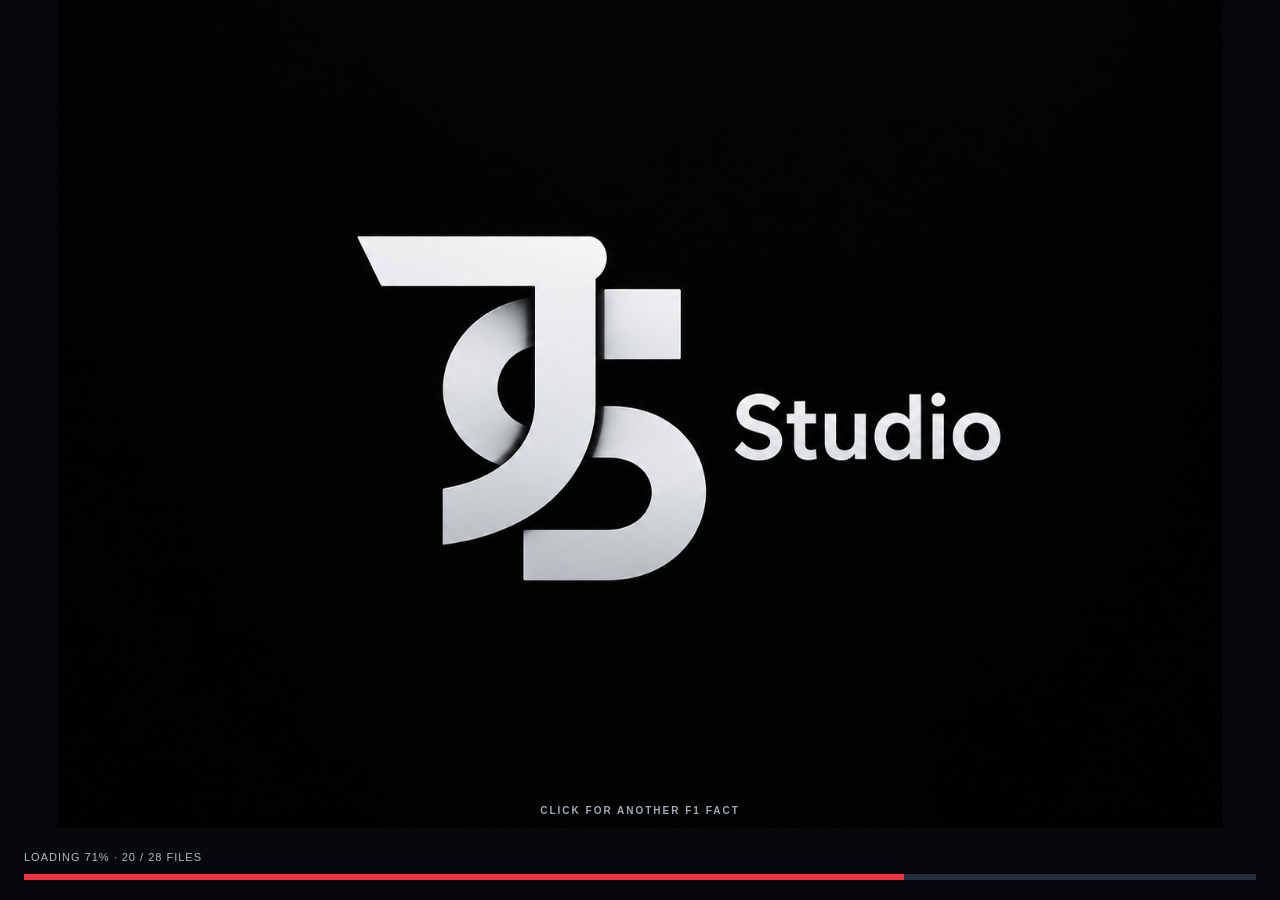
==== commit f962f415: "Add files via upload" ====
--- a/index.html
+++ b/index.html
@@ -4,11 +4,11 @@
 <meta charset="utf-8"><meta name="viewport" content="width=device-width,initial-scale=1,maximum-scale=1,user-scalable=no">
 <title>Formula Racing 2.17.6 · Cockpit Camera</title>
 <link rel="stylesheet" href="src/styles.css">
-<link rel="stylesheet" href="src/ui.css?v=rainwall17"></head><body>
-<div id="studioSplash" style="position:fixed;inset:0;background:black;z-index:20000;display:grid;place-items:center"><img src="assets/loading/studio.png?v=rainwall17" alt="Studio" style="width:100%;height:100%;object-fit:contain"></div>
+<link rel="stylesheet" href="src/ui.css?v=lang18"></head><body>
+<div id="studioSplash" style="position:fixed;inset:0;background:black;z-index:20000;display:grid;place-items:center"><img src="assets/loading/studio.png?v=lang18" alt="Studio" style="width:100%;height:100%;object-fit:contain"></div>
 <canvas id="glcanvas" aria-label="Interactive car and camera test on a fixed oval circuit"></canvas>
 <div id="speedFx" aria-hidden="true"></div>
-<div class="topbar"><div class="brand"><div class="title">FORMULA RACING 2.17.6 / MULTI-CIRCUIT</div><div class="sub">MULTI-CIRCUIT · PLAYER MODEL + CONTROLS PRESERVED · VARIABLE-PACE AI</div></div><div class="actions"><button id="downloadOffline">DOWNLOAD OFFLINE HTML</button><button id="settingsToggle" class="settings-toggle" aria-expanded="false" aria-controls="settingsPanel" title="Game settings">⚙ SETTINGS</button><div id="settingsPanel" class="settings-panel" hidden><div class="settings-head"><strong>GAME SETTINGS</strong><button id="settingsClose" aria-label="Close settings">✕</button></div><div class="settings-section">CAMERA VIEWS <small>V: Chase → Cockpit → Halo → Front wing → Rear</small></div><div class="camera-choice-grid"><button class="camera-choice" data-view="chase">CHASE</button><button class="camera-choice" data-view="cockpit">COCKPIT</button><button class="camera-choice" data-view="halo">HALO / T-CAM</button><button class="camera-choice" data-view="frontwing">FRONT WING</button><button class="camera-choice" data-view="rear">REAR VIEW</button></div><div class="settings-section">TRACK OVERVIEW <small>Orbit and overview are independent of V cycling</small></div><button class="camera-choice" data-view="orbit">ORBIT CAR</button><button id="fullTrackView" class="full-track-setting">FULL TRACK OVERVIEW</button><div class="settings-section">ADVANCED &amp; DEBUG</div><div class="settings-old-buttons"><button id="chaseView">CHASE CAM</button><button id="topView">ORBIT CAR</button><button id="resetView">RESET VIEW</button><button id="sunAngleButton" title="Change sunlight angle and real 3D projected shadows">SUN: AFTERNOON</button><button id="ferrariUvToggle" title="Cycles Ferrari texture orientation: normal, flip V, flip U, flip both">FERRARI UV: FLIP V</button><button id="renderQuality" title="Cycles render resolution only; physics and textures stay unchanged">RES: 100%</button><button id="resetCar">RESET GRID (R)</button></div></div></div></div>
+<div class="topbar"><div class="brand"><div class="title">FORMULA RACING 2.17.6 / MULTI-CIRCUIT</div><div class="sub">MULTI-CIRCUIT · PLAYER MODEL + CONTROLS PRESERVED · VARIABLE-PACE AI</div></div><div class="actions"><button id="downloadOffline">DOWNLOAD OFFLINE HTML</button><button id="settingsToggle" class="settings-toggle" aria-expanded="false" aria-controls="settingsPanel" title="Game settings">⚙ SETTINGS</button><div id="settingsPanel" class="settings-panel" hidden><div class="settings-head"><strong>GAME SETTINGS</strong><button id="settingsClose" aria-label="Close settings">✕</button></div><div class="lang-switch" data-no-i18n role="group" aria-label="Language / 语言"><span class="lang-label">LANGUAGE / 语言</span><button type="button" data-lang="en" aria-pressed="true">English</button><button type="button" data-lang="zh" aria-pressed="false">中文</button></div><div class="settings-section">CAMERA VIEWS <small>V: Chase → Cockpit → Halo → Front wing → Rear</small></div><div class="camera-choice-grid"><button class="camera-choice" data-view="chase">CHASE</button><button class="camera-choice" data-view="cockpit">COCKPIT</button><button class="camera-choice" data-view="halo">HALO / T-CAM</button><button class="camera-choice" data-view="frontwing">FRONT WING</button><button class="camera-choice" data-view="rear">REAR VIEW</button></div><div class="settings-section">TRACK OVERVIEW <small>Orbit and overview are independent of V cycling</small></div><button class="camera-choice" data-view="orbit">ORBIT CAR</button><button id="fullTrackView" class="full-track-setting">FULL TRACK OVERVIEW</button><div class="settings-section">ADVANCED &amp; DEBUG</div><div class="settings-old-buttons"><button id="chaseView">CHASE CAM</button><button id="topView">ORBIT CAR</button><button id="resetView">RESET VIEW</button><button id="sunAngleButton" title="Change sunlight angle and real 3D projected shadows">SUN: AFTERNOON</button><button id="ferrariUvToggle" title="Cycles Ferrari texture orientation: normal, flip V, flip U, flip both">FERRARI UV: FLIP V</button><button id="renderQuality" title="Cycles render resolution only; physics and textures stay unchanged">RES: 100%</button><button id="resetCar">RESET GRID (R)</button></div></div></div></div>
 <button id="helpToggle" title="Show controls and information" aria-controls="gameInfo" aria-expanded="false">ⓘ HELP</button><div class="info help-collapsed" id="gameInfo"><b>W</b> accelerate · <b>S</b> progressive brake / reverse · <b>A / D</b> steer · <b>ESC</b> pause menu · <b>SPACE</b> pause/resume (3-second restart) · <b>R</b> reset player + NPC grid · <b>V</b> cycle camera views.<br>Player model: <span id="modelStatus">LOADING CUSTOM CAR…</span><br>NPC model: <span id="npcModelStatus">LOADING AI CAR…</span><br>Ferrari model: <span id="ferrariModelStatus">LOADING FERRARI SF26…</span> · Mercedes model: <span id="mercedesModelStatus">LOADING MERCEDES…</span> · Williams, Alpine, Audi, Haas, Racing Bulls, Aston Martin and Cadillac load when selected · GHOST SPAWNS AFTER YOUR FIRST COMPLETE LAP; IT REPLAYS YOUR BEST RECORDED LAP<br>Tyre lockup requires a high-speed brake application: above 240 km/h it can happen sooner; from 210 km/h it requires a longer sustained brake. Low-speed braking will not lock the tyres. Track selection: Oval Circuit, Silverstone GP, Shanghai International, Spa-Francorchamps and Singapore. Spa and Singapore use your annotated original tracks; the original model is kept at full geometry / texture quality. Singapore uses its annotated FINISH .020 as a timing gate, and Spa uses its authored .026 finish marker. Silverstone uses a provisional virtual finish gate for lap timing; exact painted-line alignment still needs visual calibration. No independent NPC race line or difficulty selection: finish a valid lap to summon your best-lap ghost. Shanghai collisions use actual vertical geometry rather than an invisible raceline boundary. All eleven team models are available: McLaren, Red Bull, Ferrari, Mercedes, Aston Martin, Alpine, Williams, Haas, Racing Bulls, Audi and Cadillac. Green is grass; driving off-road causes strong speed loss and very weak acceleration. Road, edge lines and low red/white kerbs are prebuilt. Cars cast accurate sun-directed silhouettes instead of ellipse decals; the SUN button changes the light angle. Mouse drag orbits; scroll zooms. Chase camera pulls back smoothly and moves forward when braking. Ferrari UV test: use FERRARI UV to compare texture orientations.</div><div id="telemetry"><div class="telelabel">SPEED</div><div class="speedline"><span id="speed">000</span><small> km/h</small></div><div class="gearlines"><span id="gear">N</span><span id="surface">TRACK</span></div><div class="gearlines"><span>TURN RADIUS</span><span id="radius">—</span></div></div>
 <div id="drivingHud" hidden aria-label="Driving instruments"><div id="shiftLights" aria-hidden="true"><i></i><i></i><i></i><i></i><i></i><i></i><i></i><i></i><i></i><i></i><i></i><i></i></div><div class="dash-values"><div class="dash-side"><span>AUTO</span><small>GEAR</small></div><div class="gear-stack"><strong id="hudGear">N</strong><span id="lockupAlert" hidden>LOCK-UP</span></div><div class="dash-side"><b id="hudSpeed">000</b><small>KM/H</small></div></div></div>
 <section id="sessionResult" hidden role="status" aria-live="polite"></section>
@@ -42,6 +42,7 @@
       </button>
     </div>
     <div class="mode-footer">PRACTICE IS PLAYABLE NOW · GRAND PRIX IS A RESERVED PLACEHOLDER</div>
+    <div class="lang-switch" data-no-i18n role="group" aria-label="Language / 语言"><span class="lang-label">LANGUAGE / 语言</span><button type="button" data-lang="en" aria-pressed="true">English</button><button type="button" data-lang="zh" aria-pressed="false">中文</button></div>
   </div>
 </div>
 <div id="trackScreen" class="mode-screen hidden" role="dialog" aria-modal="true" aria-labelledby="trackTitle">
@@ -142,4 +143,4 @@
   <span class="light-lamp"></span><span class="light-lamp"></span><span class="light-lamp"></span><span class="light-lamp"></span><span class="light-lamp"></span>
 </div>
 <div id="error"><div class="errbox"><h2>WebGL unavailable</h2><p>This test needs WebGL enabled in the browser. Try a current version of Chrome or Edge with hardware acceleration enabled.</p></div></div>
-<script type="module" src="src/main.js?v=rainwall17"></script></body></html>+<script type="module" src="src/main.js?v=lang18"></script></body></html>
--- a/src/ui.css
+++ b/src/ui.css
@@ -66,3 +66,53 @@
 .loading-story-card{display:grid;grid-template-rows:minmax(0,1fr) auto auto;justify-items:center;overflow:hidden;gap:14px;padding:20px 24px}.loading-story-visual{width:100%;height:100%;min-height:0;max-width:1100px;overflow:hidden}.loading-story-image{display:block;width:100%;height:100%;max-width:none;max-height:none;object-fit:contain;object-position:center}.loading-story-fact{flex:none}.loading-story-card small{margin:0}
 
 .loading-story.studio-card .loading-story-visual{max-width:none;position:absolute;inset:0;width:100%;height:100%;pointer-events:none}.loading-story.studio-card .loading-story-card{position:relative}.loading-story.studio-card .loading-story-fact{display:none}.loading-story.studio-card .loading-story-card small{position:absolute;bottom:12px;z-index:1}
+
+/* English / Chinese switch (start screen and settings panel). */
+.lang-switch{display:flex;align-items:center;justify-content:center;flex-wrap:wrap;gap:8px;margin-top:18px}
+.lang-switch .lang-label{font-size:10px;font-weight:800;letter-spacing:2px;color:#9fb6c0;margin-right:4px}
+.lang-switch button{min-width:84px;padding:9px 16px;font-size:12px;letter-spacing:.5px;background:#0b1a22;border-color:#36535f;color:#b6c7cf}
+.lang-switch button[aria-pressed="true"]{background:#13434b;border-color:#71e4e8;color:#b6ffff;cursor:default}
+.settings-panel .lang-switch{margin:12px 0 4px;justify-content:flex-start}
+
+/* Chinese text: system CJK fonts, and no wide English-style letter spacing. */
+:lang(zh-CN) body,:lang(zh-CN) button,:lang(zh-CN) select,:lang(zh-CN) input{font-family:Arial,"PingFang SC","Hiragino Sans GB","Microsoft YaHei","Noto Sans CJK SC","Source Han Sans SC",sans-serif}
+:lang(zh-CN) .mode-panel h1{letter-spacing:2px;line-height:1.15}
+:lang(zh-CN) .title,:lang(zh-CN) .sub,:lang(zh-CN) .mode-index,:lang(zh-CN) .mode-action,:lang(zh-CN) .mode-footer,:lang(zh-CN) .mode-card strong,:lang(zh-CN) .lights-label,:lang(zh-CN) .telelabel,:lang(zh-CN) .team-role,:lang(zh-CN) .settings-head,:lang(zh-CN) .loading-story-card small,:lang(zh-CN) .loading-story-footer p{letter-spacing:.8px}
+:lang(zh-CN) .camera-choice-grid button,:lang(zh-CN) .settings-old-buttons button,:lang(zh-CN) .mode-card,:lang(zh-CN) .mode-action{white-space:normal}
+:lang(zh-CN) .loading-story-fact{letter-spacing:.5px;line-height:1.6}
+:lang(zh-CN) .info{line-height:1.75}
+
+/* Touch controls (phones / tablets, landscape). Only active with body.touch-mode. */
+#touchControls,#touchExit,.tc-camera{display:none}
+body.touch-mode{--tc:clamp(52px,17vh,92px)}
+#touchControls{position:fixed;inset:0;z-index:9;pointer-events:none;-webkit-user-select:none;user-select:none;-webkit-touch-callout:none;touch-action:none}
+body.touch-mode.in-session #touchControls{display:block}
+body.touch-mode.in-session #touchExit{display:flex}
+body.touch-mode.in-session .tc-camera{display:inline-flex}
+body.touch-mode:not(.drive-active) .tc-steer,body.touch-mode:not(.drive-active) .tc-pedals{display:none}
+.tc-steer{position:absolute;left:max(14px,env(safe-area-inset-left));bottom:14px;display:flex;gap:12px;pointer-events:auto;touch-action:none}
+.tc-pedals{position:absolute;right:max(14px,env(safe-area-inset-right));bottom:14px;display:flex;align-items:flex-end;gap:14px}
+.tc-btn,.tc-pedal{pointer-events:auto;touch-action:none;-webkit-tap-highlight-color:transparent;background:rgba(10,22,30,.55);color:#dffcff;border:2px solid rgba(180,230,240,.55);backdrop-filter:blur(3px);transition:transform .06s,background .06s,box-shadow .06s}
+.tc-btn{display:flex;align-items:center;justify-content:center;width:calc(var(--tc)*1.05);height:calc(var(--tc)*1.05);border-radius:22px}
+.tc-btn svg{width:48%;height:48%}
+.tc-pedal{display:flex;align-items:flex-end;justify-content:center;padding-bottom:10px;box-sizing:border-box;border-radius:20px;font-size:11px;font-weight:900;letter-spacing:1.5px;background-image:repeating-linear-gradient(0deg,rgba(255,255,255,.12) 0 3px,transparent 3px 11px)}
+.tc-gas{width:calc(var(--tc)*1.15);height:calc(var(--tc)*1.8);border-color:#71e4e8;box-shadow:inset 0 0 18px rgba(113,228,232,.28),0 0 14px rgba(113,228,232,.18)}
+.tc-brake{width:calc(var(--tc)*1);height:calc(var(--tc)*1.35);border-color:#ff775b;color:#ffd3c8;box-shadow:inset 0 0 18px rgba(255,119,91,.25),0 0 14px rgba(255,119,91,.16)}
+.tc-btn.down,.tc-pedal.down{transform:scale(.94);background-color:rgba(113,228,232,.38);border-color:#b6ffff}
+.tc-brake.down{background-color:rgba(255,119,91,.42);border-color:#ffb3a3}
+.tc-exit{position:fixed;left:8px;top:8px;z-index:10002;align-items:center;gap:5px;padding:8px 11px;font-size:11px;touch-action:manipulation}
+.tc-exit svg,.tc-camera svg{display:block;width:19px;height:19px}
+.tc-camera{align-items:center;justify-content:center;margin-right:6px;padding:8px 10px;vertical-align:top;touch-action:manipulation}
+.tc-rotate{display:none;position:absolute;left:50%;top:42%;transform:translate(-50%,-50%);max-width:80vw;padding:12px 18px;text-align:center;font-weight:800;letter-spacing:1px;color:#dffcff;background:rgba(5,12,18,.88);border:1px solid #71e4e8;border-radius:12px}
+@media (orientation:portrait){body.touch-mode.in-session .tc-rotate{display:block}}
+/* While driving on a touch device, make room for the pads. */
+body.touch-mode.in-session #downloadOffline{display:none}
+body.touch-mode .topbar{left:66px;right:8px;top:8px}
+body.touch-mode .brand{padding:7px 10px}
+body.touch-mode .brand .sub{display:none}
+body.touch-mode .brand .title{font-size:11px;letter-spacing:1.2px}
+body.touch-mode #drivingHud{left:50%;transform:translateX(-50%);bottom:8px;width:170px;padding:8px}
+body.touch-mode #practiceTiming{top:58px;bottom:auto;right:8px;width:170px}
+body.touch-mode #tyreHud{top:58px;left:8px;width:132px;padding:8px}
+body.touch-mode #helpToggle{left:12px;bottom:calc(var(--tc)*1.05 + 34px)}
+body.touch-mode .info:not(.help-collapsed){left:12px;bottom:calc(var(--tc)*1.05 + 76px);max-height:calc(100vh - var(--tc)*1.05 - 150px)}
